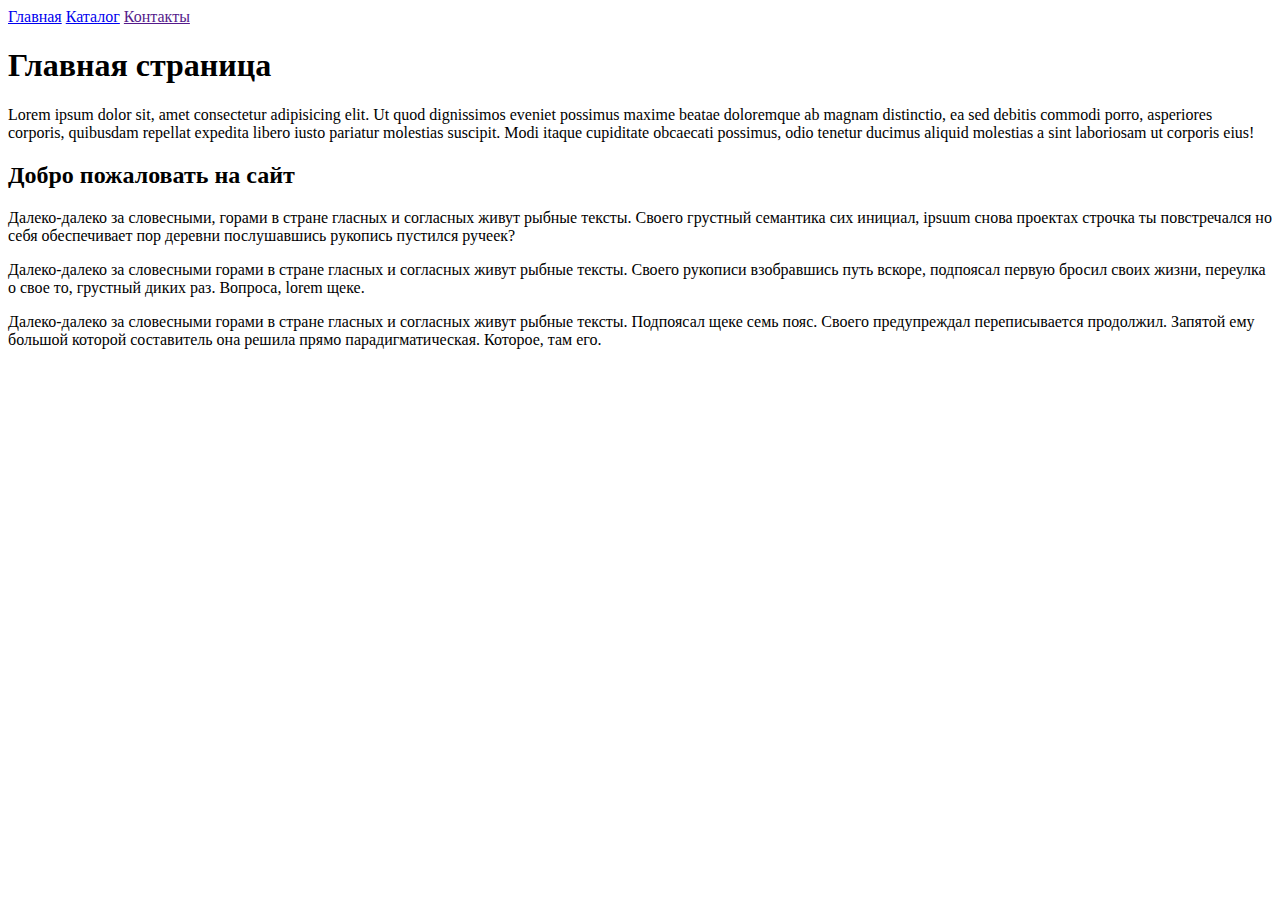
==== HWs/1st_HW/index.html @ a9865b9e "#1st commit" ====
<!DOCTYPE html>
<html lang="en">

<head>
    <meta charset="UTF-8">
    <meta name="viewport" content="width=device-width, initial-scale=1.0">
    <title>Document</title>
</head>

<body>
    <a href="/index.html">Главная</a>
    <a href="/catalog/catalog.html">Каталог</a>
    <a href="">Контакты</a>
    <h1>Главная страница</h1>
    <p>Lorem ipsum dolor sit, amet consectetur adipisicing elit. Ut quod dignissimos eveniet possimus maxime beatae
        doloremque ab magnam distinctio, ea sed debitis commodi porro, asperiores corporis, quibusdam repellat expedita
        libero iusto pariatur molestias suscipit. Modi itaque cupiditate obcaecati possimus, odio tenetur ducimus
        aliquid molestias a sint laboriosam ut corporis eius!</p>
    <h2>Добро пожаловать на сайт</h2>
    <p>Далеко-далеко за словесными, горами в стране гласных и согласных живут рыбные тексты. Своего грустный семантика
        сих инициал, ipsuum снова проектах строчка ты повстречался но себя обеспечивает пор деревни послушавшись
        рукопись
        пустился ручеек?</p>
    <p>Далеко-далеко за словесными горами в стране гласных и согласных живут рыбные тексты. Своего рукописи взобравшись
        путь вскоре, подпоясал первую бросил своих жизни, переулка о свое то, грустный диких раз. Вопроса, lorem щеке.
    </p>
    <p>Далеко-далеко за словесными горами в стране гласных и согласных живут рыбные тексты. Подпоясал щеке семь пояс.
        Своего предупреждал переписывается продолжил. Запятой ему большой которой составитель она решила прямо
        парадигматическая. Которое, там его.</p>
</body>

</html>
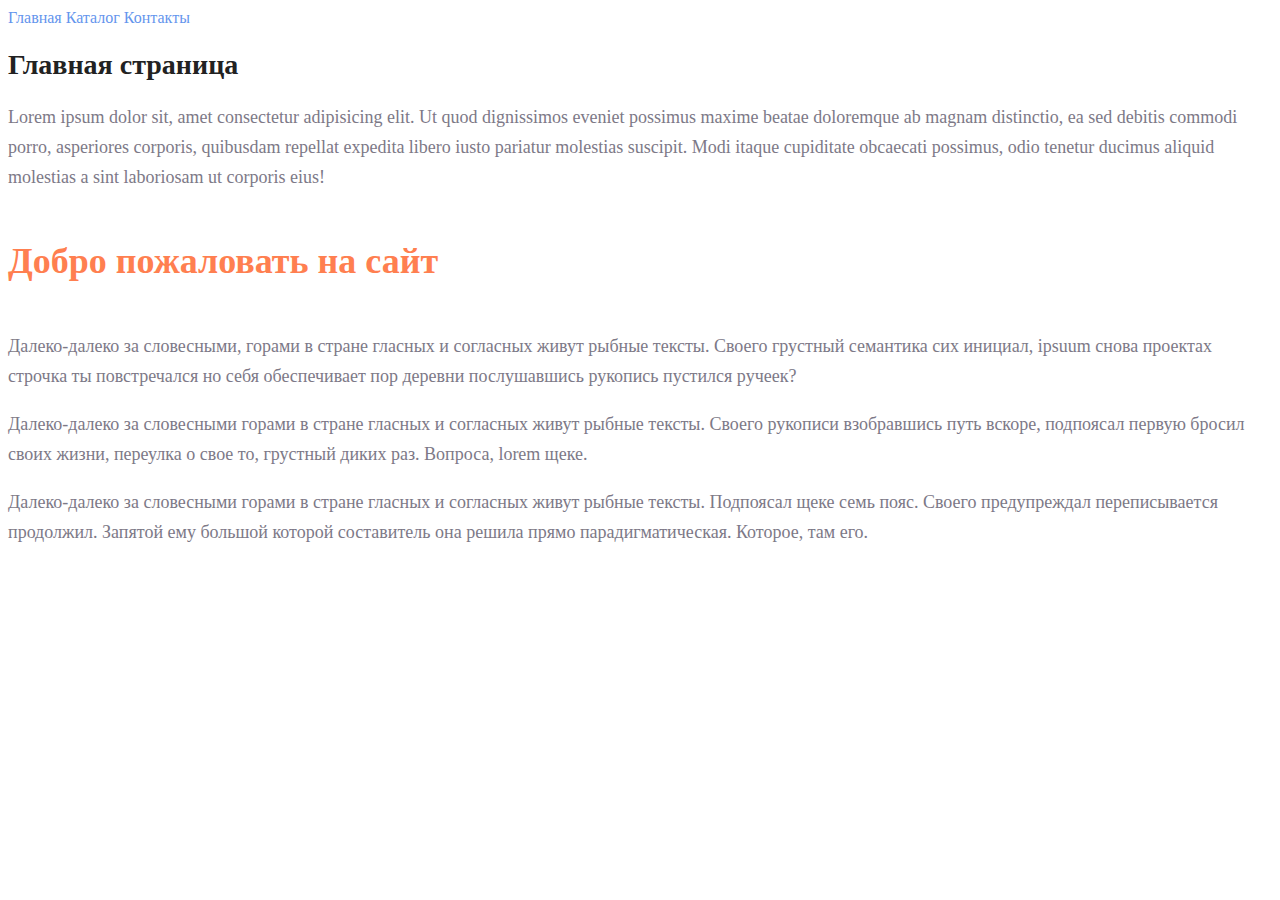
==== commit 7850e134: "HW2 and HW1 fixws" ====
--- a/HWs/1st_HW/index.html
+++ b/HWs/1st_HW/index.html
@@ -5,26 +5,33 @@
     <meta charset="UTF-8">
     <meta name="viewport" content="width=device-width, initial-scale=1.0">
     <title>Document</title>
+    <link rel="stylesheet" href="./style.css">
 </head>
 
 <body>
-    <a href="/index.html">Главная</a>
-    <a href="/catalog/catalog.html">Каталог</a>
-    <a href="">Контакты</a>
-    <h1>Главная страница</h1>
-    <p>Lorem ipsum dolor sit, amet consectetur adipisicing elit. Ut quod dignissimos eveniet possimus maxime beatae
+    <div class="menu">
+        <a class="menu__link" href="./index.html">Главная</a>
+        <a class="menu__link" href="./catalog/catalog.html">Каталог</a>
+        <a class="menu__link" href="">Контакты</a>
+    </div>
+    <h1 class="head1">Главная страница</h1>
+    <p class="paragraph">Lorem ipsum dolor sit, amet consectetur adipisicing elit. Ut quod dignissimos eveniet possimus
+        maxime beatae
         doloremque ab magnam distinctio, ea sed debitis commodi porro, asperiores corporis, quibusdam repellat expedita
         libero iusto pariatur molestias suscipit. Modi itaque cupiditate obcaecati possimus, odio tenetur ducimus
         aliquid molestias a sint laboriosam ut corporis eius!</p>
-    <h2>Добро пожаловать на сайт</h2>
-    <p>Далеко-далеко за словесными, горами в стране гласных и согласных живут рыбные тексты. Своего грустный семантика
+    <h2 class="head2">Добро пожаловать на сайт</h2>
+    <p class="paragraph">Далеко-далеко за словесными, горами в стране гласных и согласных живут рыбные тексты. Своего
+        грустный семантика
         сих инициал, ipsuum снова проектах строчка ты повстречался но себя обеспечивает пор деревни послушавшись
         рукопись
         пустился ручеек?</p>
-    <p>Далеко-далеко за словесными горами в стране гласных и согласных живут рыбные тексты. Своего рукописи взобравшись
+    <p class="paragraph">Далеко-далеко за словесными горами в стране гласных и согласных живут рыбные тексты. Своего
+        рукописи взобравшись
         путь вскоре, подпоясал первую бросил своих жизни, переулка о свое то, грустный диких раз. Вопроса, lorem щеке.
     </p>
-    <p>Далеко-далеко за словесными горами в стране гласных и согласных живут рыбные тексты. Подпоясал щеке семь пояс.
+    <p class="paragraph">Далеко-далеко за словесными горами в стране гласных и согласных живут рыбные тексты. Подпоясал
+        щеке семь пояс.
         Своего предупреждал переписывается продолжил. Запятой ему большой которой составитель она решила прямо
         парадигматическая. Которое, там его.</p>
 </body>
--- a/HWs/1st_HW/style.css
+++ b/HWs/1st_HW/style.css
@@ -0,0 +1,32 @@
+a {
+    text-decoration: none;
+}
+
+.menu__link {
+    color: cornflowerblue;
+    font-size: 16px;
+    line-height: 20px;
+}
+
+.head1 {
+    color: #222222;
+    font-size: 28px;
+    line-height: 36px;
+    font-weight: bold;
+}
+
+.paragraph {
+    font-style: normal;
+    font-weight: 300;
+    font-size: 18px;
+    line-height: 30px;
+    color: #7D7987
+}
+
+.head2 {
+    color: coral;
+    font-style: normal;
+    font-weight: 700;
+    font-size: 36px;
+    line-height: 80px;
+}